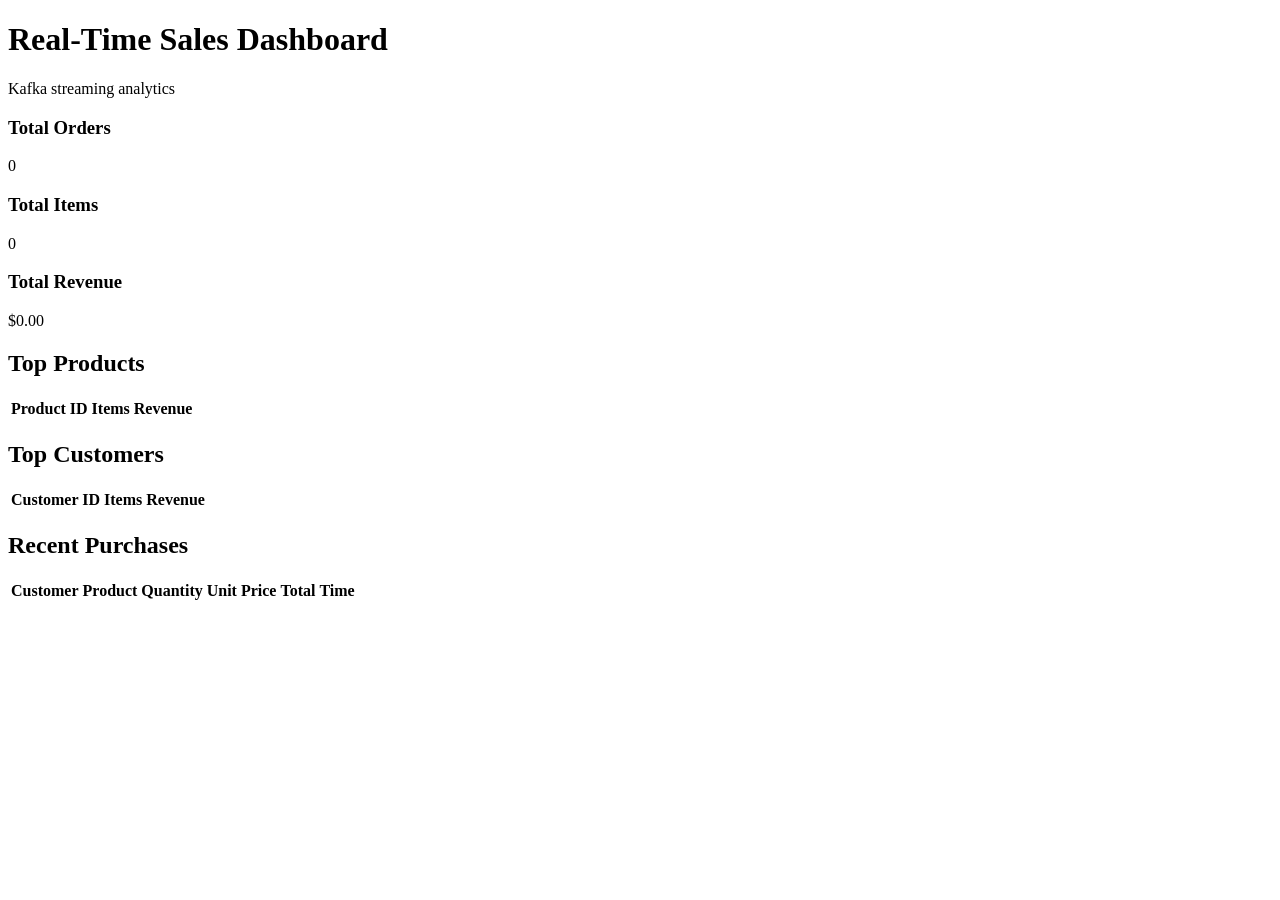
==== src/kafka/dashboard/static/index.html @ eb44d0b0 "I have created a consumer that will take data from the Kafka broker and those data will be used by a" ====
<!DOCTYPE html>
<html lang="en">

<head>
    <meta charset="UTF-8">
    <meta name="viewport" content="width=device-width, initial-scale=1.0">

    <title>Real-Time Sales Dashboard</title>

    <link
        rel="stylesheet"
        href="/static/style.css"
    >
</head>

<body>

    <div class="container">

        <header>
            <h1>Real-Time Sales Dashboard</h1>
            <p>Kafka streaming analytics</p>
        </header>


        <!-- Summary -->

        <section class="summary">

            <div class="card">
                <h3>Total Orders</h3>
                <p id="total-orders">0</p>
            </div>

            <div class="card">
                <h3>Total Items</h3>
                <p id="total-items">0</p>
            </div>

            <div class="card">
                <h3>Total Revenue</h3>
                <p id="total-revenue">$0.00</p>
            </div>

        </section>


        <!-- Main content -->

        <section class="grid">

            <!-- Top products -->

            <div class="panel">

                <h2>Top Products</h2>

                <table>

                    <thead>
                        <tr>
                            <th>Product ID</th>
                            <th>Items</th>
                            <th>Revenue</th>
                        </tr>
                    </thead>

                    <tbody id="products-table">
                    </tbody>

                </table>

            </div>


            <!-- Top customers -->

            <div class="panel">

                <h2>Top Customers</h2>

                <table>

                    <thead>
                        <tr>
                            <th>Customer ID</th>
                            <th>Items</th>
                            <th>Revenue</th>
                        </tr>
                    </thead>

                    <tbody id="customers-table">
                    </tbody>

                </table>

            </div>

        </section>


        <!-- Recent purchases -->

        <section class="panel">

            <h2>Recent Purchases</h2>

            <table>

                <thead>

                    <tr>
                        <th>Customer</th>
                        <th>Product</th>
                        <th>Quantity</th>
                        <th>Unit Price</th>
                        <th>Total</th>
                        <th>Time</th>
                    </tr>

                </thead>

                <tbody id="recent-table">
                </tbody>

            </table>

        </section>

    </div>

    <script src="/static/app.js"></script>

</body>

</html>
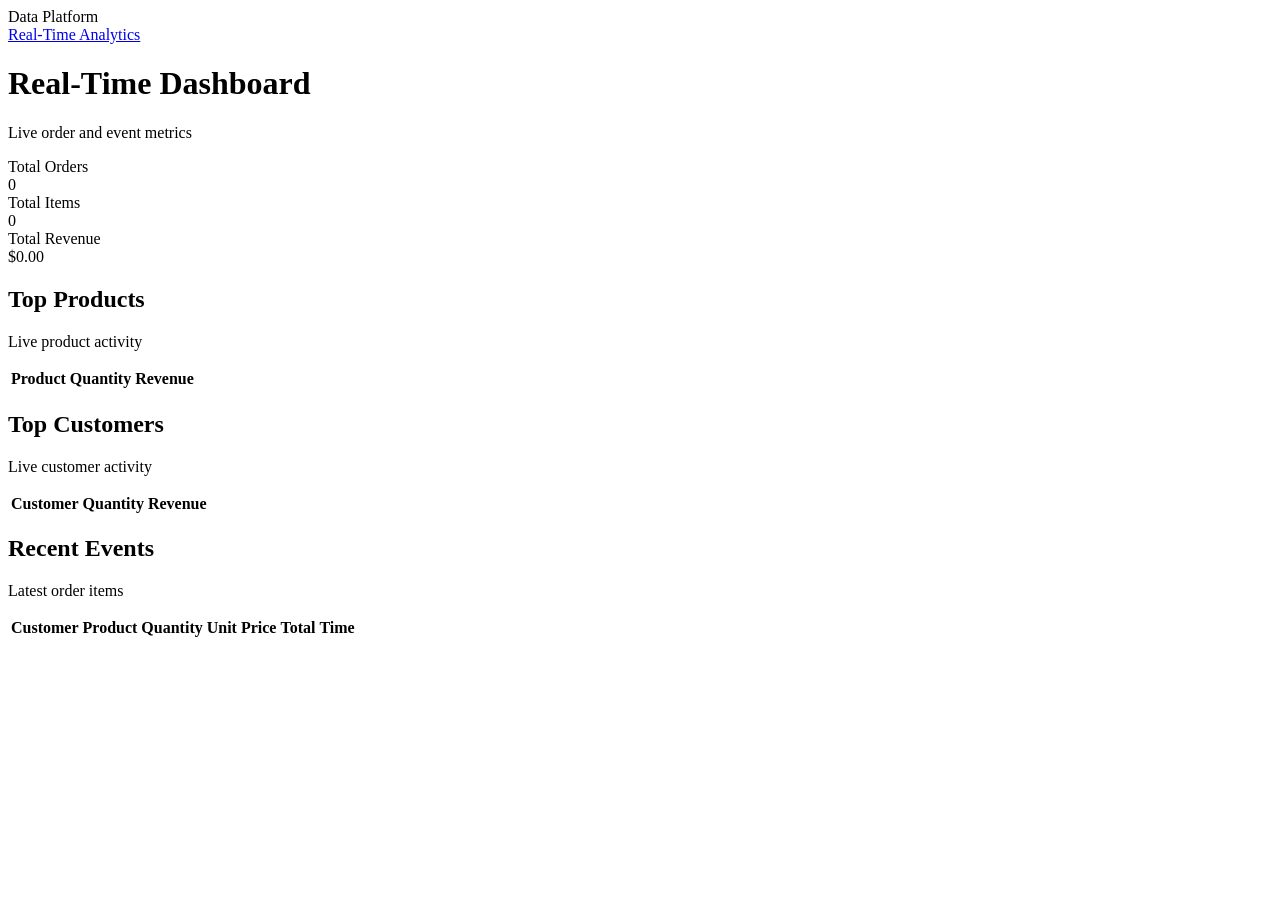
==== commit 890f237e: "Change some of the kafka part. Played with the HTML and CSS files. Changed some messages. In the mai" ====
--- a/src/kafka/dashboard/static/index.html
+++ b/src/kafka/dashboard/static/index.html
@@ -3,133 +3,220 @@
 
 <head>
     <meta charset="UTF-8">
-    <meta name="viewport" content="width=device-width, initial-scale=1.0">
-
-    <title>Real-Time Sales Dashboard</title>
+
+    <meta
+        name="viewport"
+        content="width=device-width, initial-scale=1.0"
+    >
+
+    <title>Real-Time Dashboard</title>
 
     <link
         rel="stylesheet"
-        href="/static/style.css"
+        href="/static/realtime/style.css"
     >
 </head>
 
 <body>
 
-    <div class="container">
-
-        <header>
-            <h1>Real-Time Sales Dashboard</h1>
-            <p>Kafka streaming analytics</p>
-        </header>
-
-
-        <!-- Summary -->
-
-        <section class="summary">
-
-            <div class="card">
-                <h3>Total Orders</h3>
-                <p id="total-orders">0</p>
+    <div class="dashboard">
+
+        <!-- Sidebar -->
+        <aside class="sidebar">
+
+            <div class="logo">
+                Data Platform
             </div>
 
-            <div class="card">
-                <h3>Total Items</h3>
-                <p id="total-items">0</p>
-            </div>
-
-            <div class="card">
-                <h3>Total Revenue</h3>
-                <p id="total-revenue">$0.00</p>
-            </div>
-
-        </section>
-
-
-        <!-- Main content -->
-
-        <section class="grid">
-
-            <!-- Top products -->
-
-            <div class="panel">
-
-                <h2>Top Products</h2>
-
-                <table>
-
-                    <thead>
-                        <tr>
-                            <th>Product ID</th>
-                            <th>Items</th>
-                            <th>Revenue</th>
-                        </tr>
-                    </thead>
-
-                    <tbody id="products-table">
-                    </tbody>
-
-                </table>
-
-            </div>
-
-
-            <!-- Top customers -->
-
-            <div class="panel">
-
-                <h2>Top Customers</h2>
-
-                <table>
-
-                    <thead>
-                        <tr>
-                            <th>Customer ID</th>
-                            <th>Items</th>
-                            <th>Revenue</th>
-                        </tr>
-                    </thead>
-
-                    <tbody id="customers-table">
-                    </tbody>
-
-                </table>
-
-            </div>
-
-        </section>
-
-
-        <!-- Recent purchases -->
-
-        <section class="panel">
-
-            <h2>Recent Purchases</h2>
-
-            <table>
-
-                <thead>
-
-                    <tr>
-                        <th>Customer</th>
-                        <th>Product</th>
-                        <th>Quantity</th>
-                        <th>Unit Price</th>
-                        <th>Total</th>
-                        <th>Time</th>
-                    </tr>
-
-                </thead>
-
-                <tbody id="recent-table">
-                </tbody>
-
-            </table>
-
-        </section>
+            <nav>
+
+                <a
+                    href="/"
+                    class="active"
+                >
+                    Real-Time
+                </a>
+
+                <a href="/analytics">
+                    Analytics
+                </a>
+
+            </nav>
+
+        </aside>
+
+
+        <!-- Main -->
+        <main class="main">
+
+            <header class="header">
+
+                <div>
+                    <h1>Real-Time Dashboard</h1>
+
+                    <p>
+                        Live order and event metrics
+                    </p>
+                </div>
+
+            </header>
+
+
+            <!-- Your existing real-time content goes here -->
+
+            <!-- KPI cards -->
+            <section class="metrics-grid">
+
+                <div class="card metric-card">
+
+                    <div class="metric-label">
+                        Total Orders
+                    </div>
+
+                    <div
+                        id="total-orders"
+                        class="metric-value"
+                    >
+                        0
+                    </div>
+
+                </div>
+
+
+                <div class="card metric-card">
+
+                    <div class="metric-label">
+                        Total Items
+                    </div>
+
+                    <div
+                        id="total-items"
+                        class="metric-value"
+                    >
+                        0
+                    </div>
+
+                </div>
+
+
+                <div class="card metric-card">
+
+                    <div class="metric-label">
+                        Total Revenue
+                    </div>
+
+                    <div
+                        id="total-revenue"
+                        class="metric-value"
+                    >
+                        $0.00
+                    </div>
+
+                </div>
+
+            </section>
+
+
+            <!-- Existing tables -->
+            <section class="content-grid">
+
+                <div class="card table-card">
+
+                    <div class="card-header">
+                        <h2>Top Products</h2>
+                        <p>Live product activity</p>
+                    </div>
+
+                    <div class="table-container">
+
+                        <table>
+
+                            <thead>
+                                <tr>
+                                    <th>Product</th>
+                                    <th>Quantity</th>
+                                    <th>Revenue</th>
+                                </tr>
+                            </thead>
+
+                            <tbody id="products-table">
+                            </tbody>
+
+                        </table>
+
+                    </div>
+
+                </div>
+
+
+                <div class="card table-card">
+
+                    <div class="card-header">
+                        <h2>Top Customers</h2>
+                        <p>Live customer activity</p>
+                    </div>
+
+                    <div class="table-container">
+
+                        <table>
+
+                            <thead>
+                                <tr>
+                                    <th>Customer</th>
+                                    <th>Quantity</th>
+                                    <th>Revenue</th>
+                                </tr>
+                            </thead>
+
+                            <tbody id="customers-table">
+                            </tbody>
+
+                        </table>
+
+                    </div>
+
+                </div>
+
+
+                <div class="card table-card full-width">
+
+                    <div class="card-header">
+                        <h2>Recent Events</h2>
+                        <p>Latest order items</p>
+                    </div>
+
+                    <div class="table-container">
+
+                        <table>
+
+                            <thead>
+                                <tr>
+                                    <th>Customer</th>
+                                    <th>Product</th>
+                                    <th>Quantity</th>
+                                    <th>Unit Price</th>
+                                    <th>Total</th>
+                                    <th>Time</th>
+                                </tr>
+                            </thead>
+
+                            <tbody id="recent-table">
+                            </tbody>
+
+                        </table>
+
+                    </div>
+
+                </div>
+
+            </section>
+
+        </main>
 
     </div>
 
-    <script src="/static/app.js"></script>
+
+    <script src="/static/realtime/app.js"></script>
 
 </body>
 
